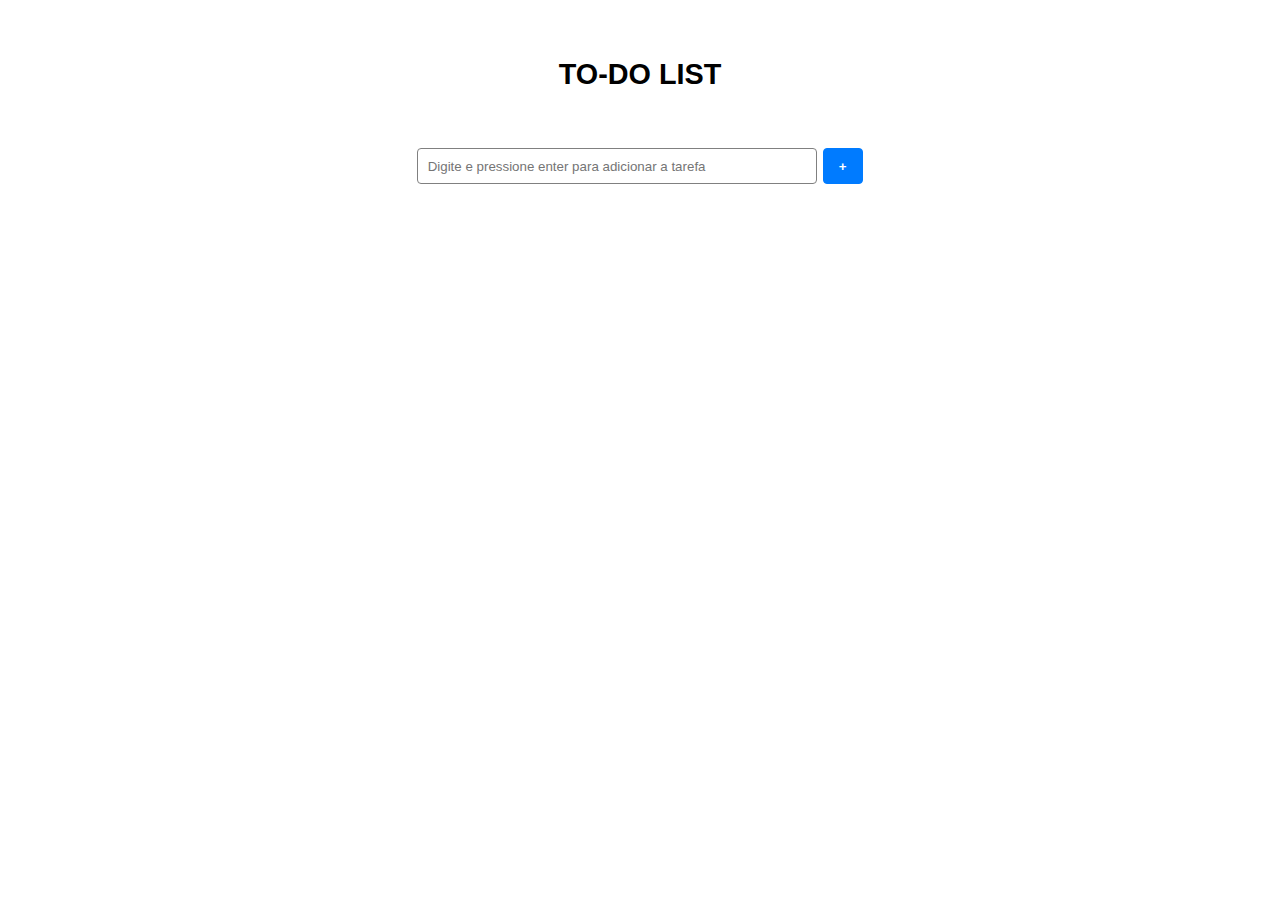
==== to-do list/index.html @ 5b6179ee "todo list estrutura inicial" ====
<!DOCTYPE html>
<html lang="pt-BR">
<head>
    <meta charset="UTF-8">
    <meta http-equiv="X-UA-Compatible" content="IE=edge">
    <meta name="viewport" content="width=device-width, initial-scale=1.0">

    <link rel="stylesheet" href="./style.css">

    <title>To-do list</title>
</head>
<body>
    <main>
        <h2>TO-DO LIST</h2>
        <input type="text" placeholder="Digite e pressione enter para adicionar a tarefa">
        <button>+</button>
    </main>
    <script src="./main.js"></script>
</body>
</html>
---- to-do list/style.css ----
* {
    padding: 0;
    margin: 0;
    box-sizing: border-box;

    font-family: Arial, Helvetica, sans-serif;
}

body {
    background-color: white;

    display: flex;
    justify-content: center;
    align-items: center;

    text-align: center;
    font-size: 1.2em;
}

h2 {
    padding: 2em;
}

button {
    background-color: #007BFF;
    border: solid 1px #007BFF;
    color: white;
    padding: .7em;
    border-radius: .3em;
    font-weight: bold;
    width: 3em;
}

button:hover {
    cursor: pointer;
}

input {
    padding: .7em;
    border-radius: .3em;
    border: 1px solid gray;

    width: 30em;
}
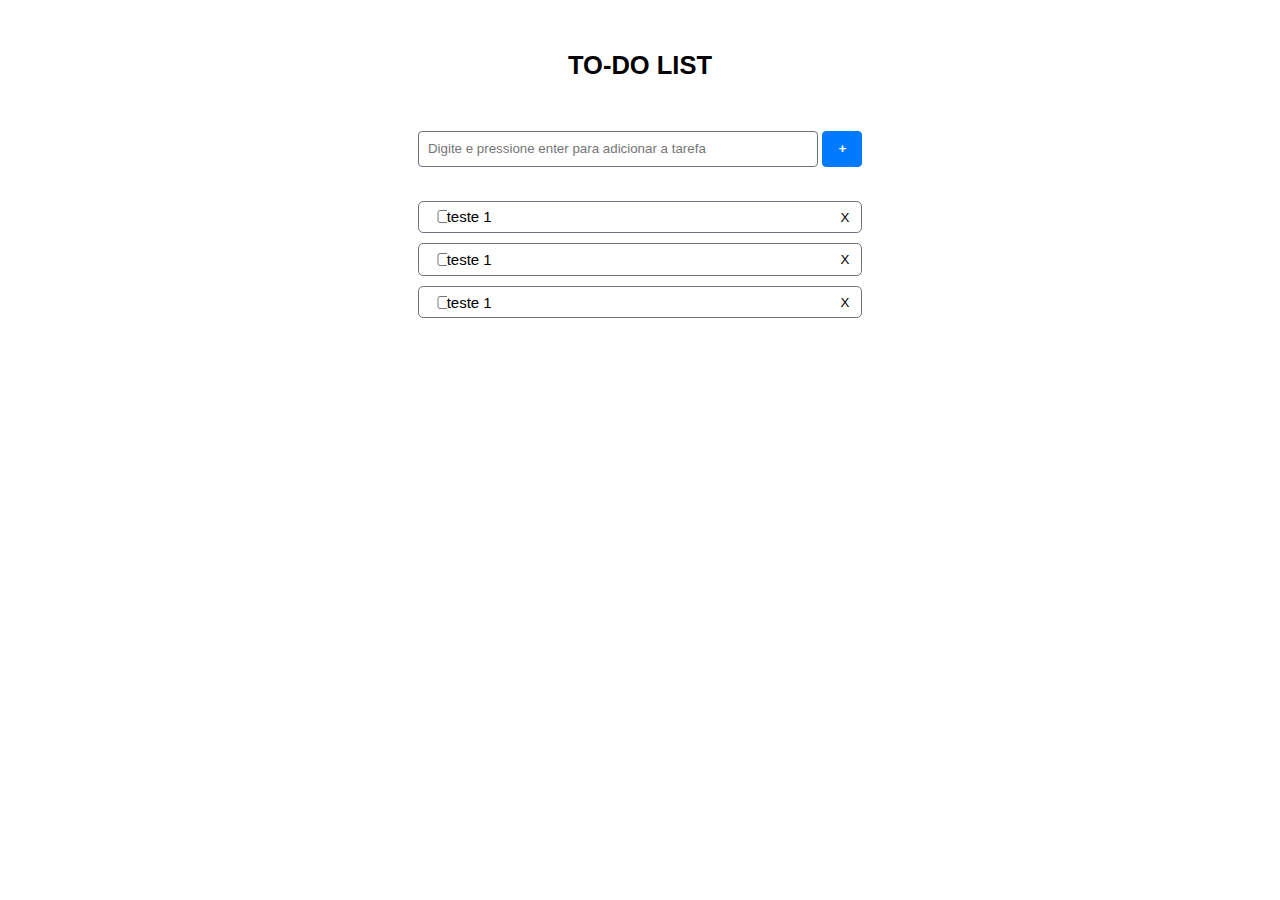
==== commit e5fe431b: "atualizacao no css" ====
--- a/to-do list/index.html
+++ b/to-do list/index.html
@@ -12,9 +12,30 @@
 <body>
     <main>
         <h2>TO-DO LIST</h2>
-        <input type="text" placeholder="Digite e pressione enter para adicionar a tarefa">
-        <button>+</button>
+        <input type="text" class="novaTarefa" placeholder="Digite e pressione enter para adicionar a tarefa">
+        <button class="addTarefa">+</button>
     </main>
+
+    <div class="listaDeTarefas">
+        <label class="todo_item">
+            <input type="checkbox">
+            <div>teste 1</div>
+            <input type="button" value="X">
+        </label>
+
+        <label class="todo_item">
+            <input type="checkbox">
+            <div>teste 1</div>
+            <input type="button" value="X">
+        </label>
+
+        <label class="todo_item">
+            <input type="checkbox">
+            <div>teste 1</div>
+            <input type="button" value="X">
+        </label>
+    </div>
+
     <script src="./main.js"></script>
 </body>
 </html>--- a/to-do list/style.css
+++ b/to-do list/style.css
@@ -1,3 +1,8 @@
+:root {
+    --primary-color: #007BFF;
+    --secondary-color: #6c757d;
+}
+
 * {
     padding: 0;
     margin: 0;
@@ -6,24 +11,37 @@
     font-family: Arial, Helvetica, sans-serif;
 }
 
+html {
+    font-size: 62.5%;
+}
+
 body {
     background-color: white;
 
     display: flex;
+    flex-direction: column;
     justify-content: center;
     align-items: center;
 
     text-align: center;
-    font-size: 1.2em;
+    font-size: 1.7rem;
 }
 
 h2 {
     padding: 2em;
 }
 
-button {
-    background-color: #007BFF;
-    border: solid 1px #007BFF;
+input.novaTarefa {
+    padding: .7em;
+    border-radius: .3em;
+    border: 1px solid var(--secondary-color);
+
+    width: 30em;
+}
+
+button.addTarefa {
+    background-color: var(--primary-color);
+    border: solid 1px var(--primary-color);
     color: white;
     padding: .7em;
     border-radius: .3em;
@@ -31,14 +49,53 @@
     width: 3em;
 }
 
-button:hover {
+button:hover, input[type='button']:hover {
     cursor: pointer;
 }
 
-input {
-    padding: .7em;
+button:hover {
+    background: #005fc5;
+    transition: .3s;
+}
+
+.listaDeTarefas > input[type='checkbox']:checked + p{
+    text-decoration: line-through;
+}
+
+.listaDeTarefas {
+    margin-top: 2em;
+    width: 50vw;
+    display: flex;
+    flex-direction: column;
+    justify-content: center;
+    align-items: center;
+    gap: 10px;
+}
+
+.todo_item {
+    display: grid;
+    grid-template-columns: 1fr 10fr 1fr;
+    align-items: center;
+
+    width: 26.1em;
+    background-color: white;
+    padding: .4em;
+    border: 1px solid var(--secondary-color);
     border-radius: .3em;
-    border: 1px solid gray;
+}
 
-    width: 30em;
+.todo_item div {
+    background: white;
+    font-size: 1.5rem;
+    text-align: left;
+    margin-left: -15px;
+}
+
+input[type='button'] {
+    background: white;
+    border: none;
+    width: 1em;
+    height: 1em;
+    margin-left: 20px;
+    margin-bottom: 1px;
 }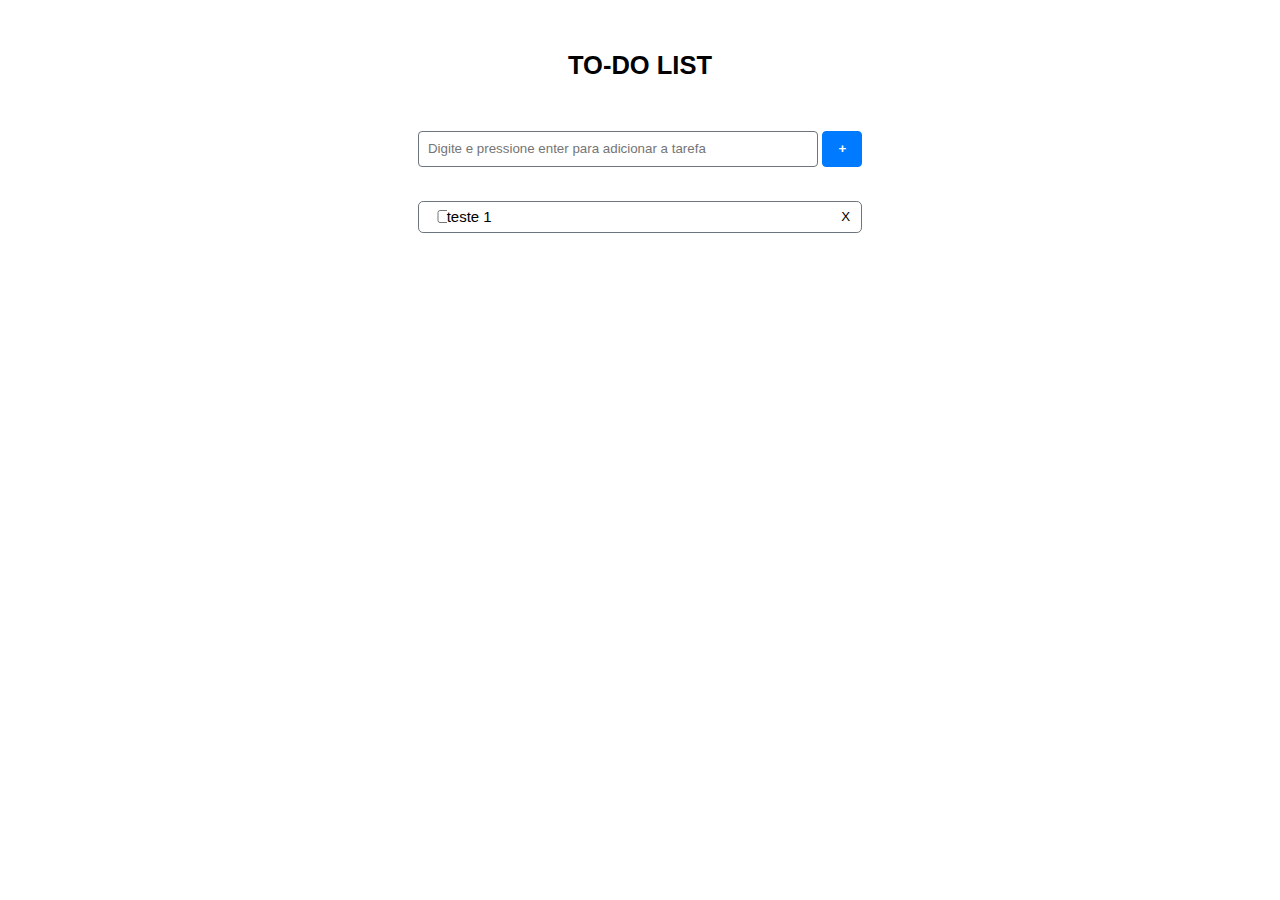
==== commit 50a6dbdc: "funcao que cria a tarefa" ====
--- a/to-do list/index.html
+++ b/to-do list/index.html
@@ -16,19 +16,7 @@
         <button class="addTarefa">+</button>
     </main>
 
-    <div class="listaDeTarefas">
-        <label class="todo_item">
-            <input type="checkbox">
-            <div>teste 1</div>
-            <input type="button" value="X">
-        </label>
-
-        <label class="todo_item">
-            <input type="checkbox">
-            <div>teste 1</div>
-            <input type="button" value="X">
-        </label>
-
+    <div class="listaDeTarefas" id="listaDeTarefas">
         <label class="todo_item">
             <input type="checkbox">
             <div>teste 1</div>
--- a/to-do list/style.css
+++ b/to-do list/style.css
@@ -58,8 +58,9 @@
     transition: .3s;
 }
 
-.listaDeTarefas > input[type='checkbox']:checked + p{
-    text-decoration: line-through;
+input[type='button']:hover {
+    background: #a8a8a8;
+    transition: .2s;
 }
 
 .listaDeTarefas {
@@ -91,11 +92,16 @@
     margin-left: -15px;
 }
 
+.todo_item > input[type='checkbox']:checked  + div {
+    text-decoration:line-through;
+}
+
 input[type='button'] {
     background: white;
     border: none;
-    width: 1em;
-    height: 1em;
+    width: 1.1em;
+    height: 1.1em;
+    border-radius: .3em;
     margin-left: 20px;
     margin-bottom: 1px;
 }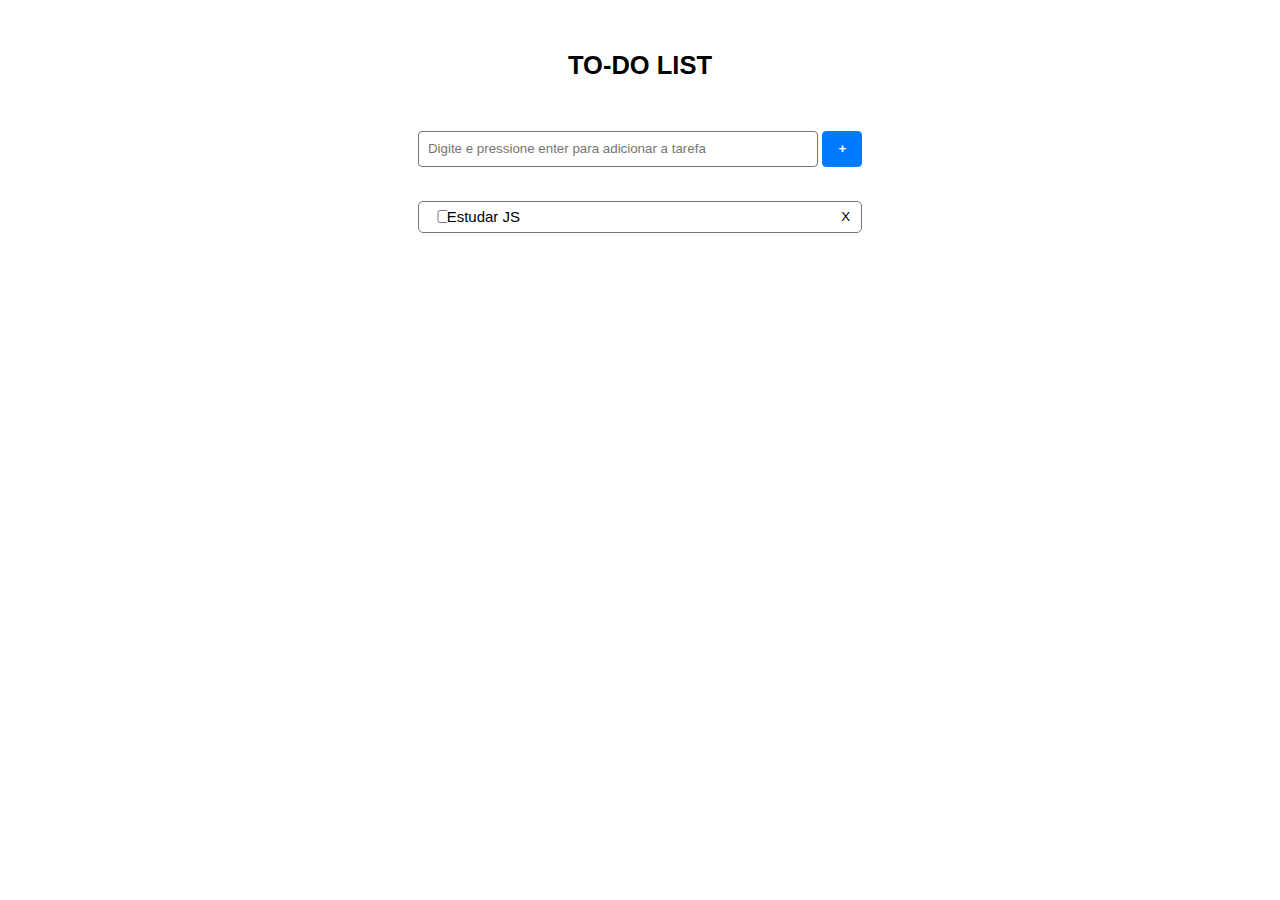
==== commit 26e60782: "Adicionar, remover e marcar tarefas concluido" ====
--- a/to-do list/index.html
+++ b/to-do list/index.html
@@ -12,16 +12,12 @@
 <body>
     <main>
         <h2>TO-DO LIST</h2>
-        <input type="text" class="novaTarefa" placeholder="Digite e pressione enter para adicionar a tarefa">
+        <input type="text" class="novaTarefa" id="novaTarefa" placeholder="Digite e pressione enter para adicionar a tarefa">
         <button class="addTarefa">+</button>
     </main>
 
     <div class="listaDeTarefas" id="listaDeTarefas">
-        <label class="todo_item">
-            <input type="checkbox">
-            <div>teste 1</div>
-            <input type="button" value="X">
-        </label>
+    
     </div>
 
     <script src="./main.js"></script>
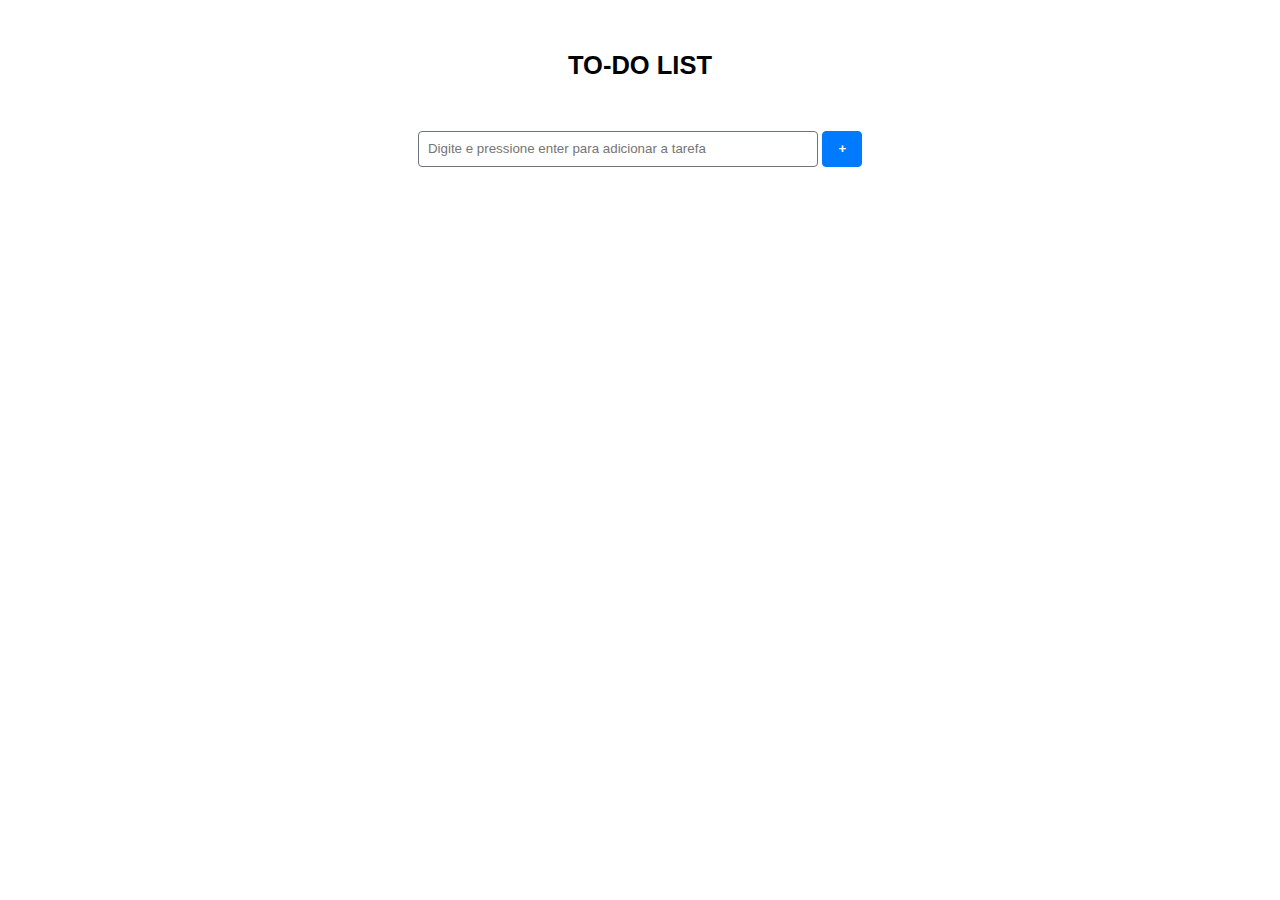
==== commit cbd54148: "versao do antiga, salva no notebook" ====
--- a/to-do list/index.html
+++ b/to-do list/index.html
@@ -17,7 +17,6 @@
     </main>
 
     <div class="listaDeTarefas" id="listaDeTarefas">
-    
     </div>
 
     <script src="./main.js"></script>
--- a/to-do list/style.css
+++ b/to-do list/style.css
@@ -49,17 +49,20 @@
     width: 3em;
 }
 
-button:hover, input[type='button']:hover {
+button:hover, input[type='button']:hover, input[type='checkbox'] {
     cursor: pointer;
 }
 
+/*Botão de adicionar tarefas*/
 button:hover {
-    background: #005fc5;
+    background: #0054ad;
     transition: .3s;
 }
 
+/*Botão de excluir tarefa*/
 input[type='button']:hover {
-    background: #a8a8a8;
+    background: #2990ff;
+    color: white !important;
     transition: .2s;
 }
 
@@ -85,6 +88,15 @@
     border-radius: .3em;
 }
 
+.todo_item:hover {
+    border: 1px solid #2990ff;
+    color: #2990ff;
+}
+
+.todo_item:hover input[type='button'] {
+    color: #2990ff;
+}
+
 .todo_item div {
     background: white;
     font-size: 1.5rem;
